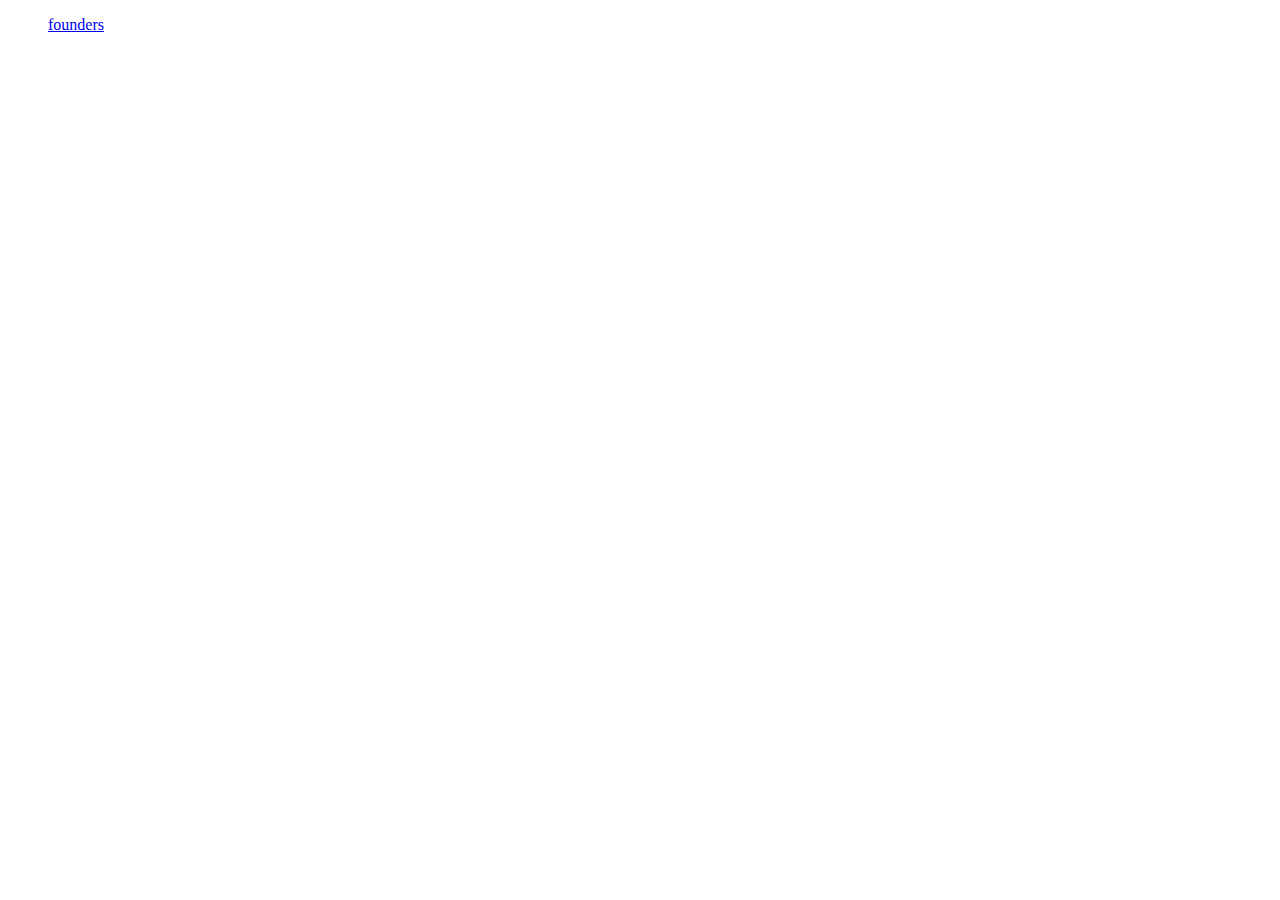
==== index.html @ f40d53fe "Create index.html" ====
<!DOCTYPE html PUBLIC "-//W3C//DTD XHTML 1.0 Transitional//EN" "http://www.w3.org/TR/xhtml1/DTD/xhtml1-transitional.dtd">
<html xmlns="http://www.w3.org/1999/xhtml">

	<head>
		<meta content="text/html; charset=utf-8" http-equiv="Content-Type" />
		<title>Teampage</title>
	</head>

		<body>
		<li>
		<ul><a href="founders.html">founders</a></ul>
		</li>

		</body>

</html>
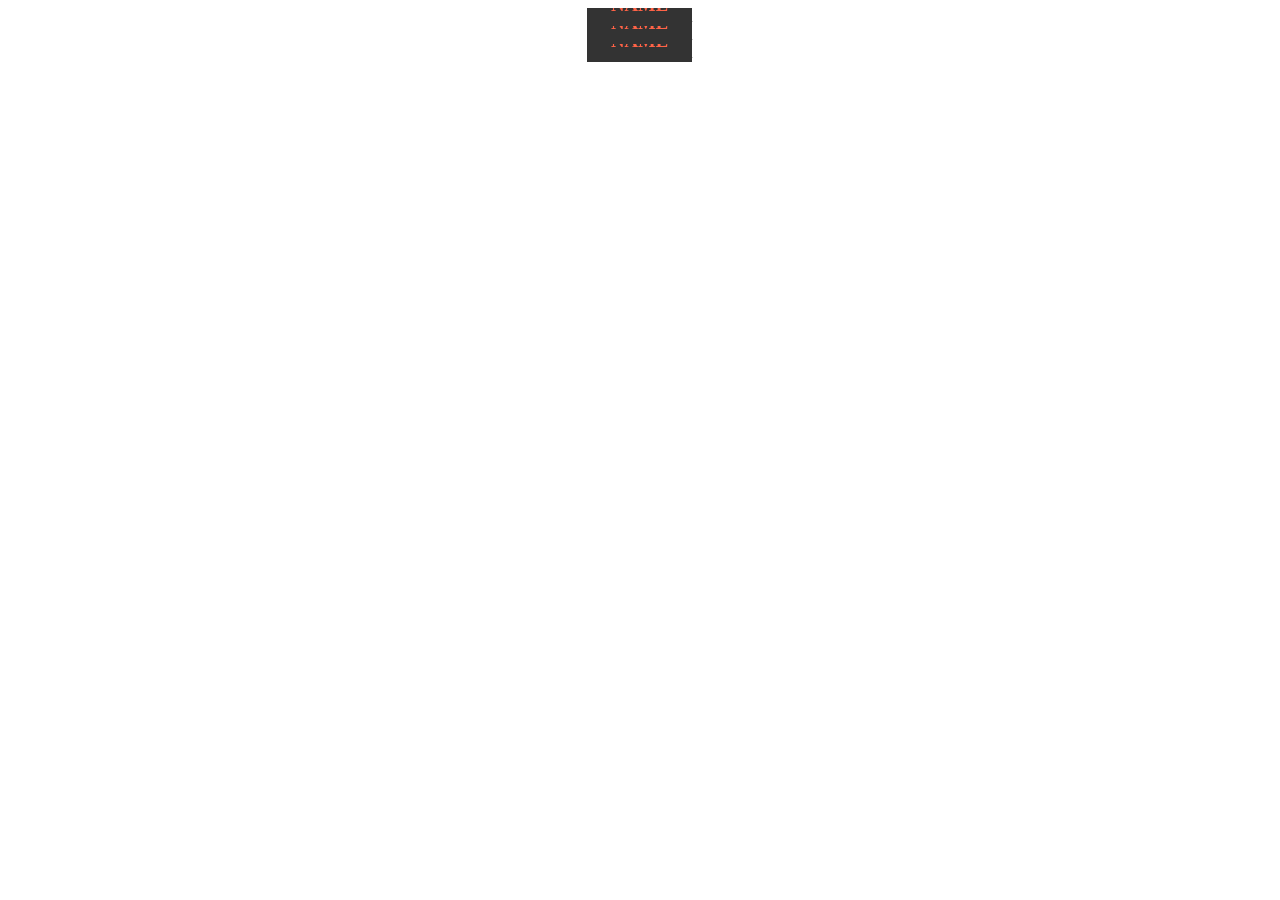
==== commit a78a5dfe: "Made the cards mobile responsive" ====
--- a/index.html
+++ b/index.html
@@ -1,16 +1,78 @@
-<!DOCTYPE html PUBLIC "-//W3C//DTD XHTML 1.0 Transitional//EN" "http://www.w3.org/TR/xhtml1/DTD/xhtml1-transitional.dtd">
-<html xmlns="http://www.w3.org/1999/xhtml">
-
-	<head>
-		<meta content="text/html; charset=utf-8" http-equiv="Content-Type" />
-		<title>Teampage</title>
-	</head>
-
-		<body>
-		<li>
-		<ul><a href="founders.html">founders</a></ul>
-		</li>
-
-		</body>
-
-</html>
+﻿<!DOCTYPE html>
+<html lang="en">
+<head>
+	<meta charset="UTF-8">
+	<title>Profile Image hover effect</title>
+	<link rel="stylesheet" href="style3.css">
+	<meta name="viewport" content="width=device-width, initial-scale=1.0"
+
+	<!-- ------------ Font awesome CDN link ------------------ -->
+	<link rel="stylesheet" href="https://use.fontawesome.com/releases/v5.8.1/css/all.css">
+	<link rel="stylesheet" href="https://stackpath.bootstrapcdn.com/bootstrap/4.5.0/css/bootstrap.min.css" integrity="sha384-9aIt2nRpC12Uk9gS9baDl411NQApFmC26EwAOH8WgZl5MYYxFfc+NcPb1dKGj7Sk" crossorigin="anonymous">
+</head>
+<body>
+		<div class="container">
+			<!--<div class="card-columns">-->
+		<!--<div class="card-colums">-->
+
+			<div class="row">
+		    
+			<div class="col-md-4 column">
+				
+			<div class="card">
+			<div class="img-wrapper">
+			<img src="https://images.pexels.com/photos/1220757/pexels-photo-1220757.jpeg?auto=compress&cs=tinysrgb&dpr=1&w=500" alt="Atul Prajapati">
+	    	<h3>POSITION<br/>Name</h3>
+			<ul>
+				<li><a href="https://github.com/atuljustano"><i class="fab fa-github"></i></a></li>
+				<li><a href="https://www.instagram.com/atulkprajapati2000/"><i class="fab fa-instagram"></i></a></li>
+				<li><a href="https://twitter.com/atuljustano"><i class="fab fa-facebook"></i></a></li>
+				<li><a href="https://www.youtube.com/channel/UCf-KfxuY8PZBSD_8RW2nYsw"><i class="fab fa-linkedin"></i></a></li>
+				<li><a href="#"><i class="far fa-envelope"></i></a></li>
+			</ul>
+			</div>
+			</div>
+			
+		</div>
+		
+			<div class="col-md-4 column">
+			<div class="card">
+			<div class="img-wrapper">
+			<img src="https://images.pexels.com/photos/1220757/pexels-photo-1220757.jpeg?auto=compress&cs=tinysrgb&dpr=1&w=500" alt="Atul Prajapati">
+			<h3>POSITION<br/>Name</h3>
+			
+			<ul>
+				<li><a href="https://github.com/atuljustano"><i class="fab fa-github"></i></a></li>
+				<li><a href="https://www.instagram.com/atulkprajapati2000/"><i class="fab fa-instagram"></i></a></li>
+				<li><a href="https://twitter.com/atuljustano"><i class="fab fa-facebook"></i></a></li>
+				<li><a href="https://www.youtube.com/channel/UCf-KfxuY8PZBSD_8RW2nYsw"><i class="fab fa-linkedin"></i></a></li>
+				<li><a href="#"><i class="far fa-envelope"></i></a></li>
+			</ul>
+			</div>
+			</div>
+		
+		</div>
+	
+			<div class="col-md-4 column">
+			<div class="card">
+			<div class="img-wrapper">
+			<img src="https://images.pexels.com/photos/1220757/pexels-photo-1220757.jpeg?auto=compress&cs=tinysrgb&dpr=1&w=500" alt="Atul Prajapati">
+			<h3>POSITION<br/>Name</h3>
+			<ul>
+				<li><a href="https://github.com/atuljustano"><i class="fab fa-github"></i></a></li>
+				<li><a href="https://www.instagram.com/atulkprajapati2000/"><i class="fab fa-instagram"></i></a></li>
+				<li><a href="https://twitter.com/atuljustano"><i class="fab fa-facebook"></i></a></li>
+				<li><a href="https://www.youtube.com/channel/UCf-KfxuY8PZBSD_8RW2nYsw"><i class="fab fa-linkedin"></i></a></li>
+				<li><a href="#"><i class="far fa-envelope"></i></a></li>
+			</ul>
+			</div>
+			</div>			
+		</div>
+		</div>
+		</div>
+		</div>
+	<script src="https://code.jquery.com/jquery-3.5.1.slim.min.js" integrity="sha384-DfXdz2htPH0lsSSs5nCTpuj/zy4C+OGpamoFVy38MVBnE+IbbVYUew+OrCXaRkfj" crossorigin="anonymous"></script>
+	<script src="https://cdn.jsdelivr.net/npm/popper.js@1.16.0/dist/umd/popper.min.js" integrity="sha384-Q6E9RHvbIyZFJoft+2mJbHaEWldlvI9IOYy5n3zV9zzTtmI3UksdQRVvoxMfooAo" crossorigin="anonymous"></script>
+	<script src="https://stackpath.bootstrapcdn.com/bootstrap/4.5.0/js/bootstrap.min.js" integrity="sha384-OgVRvuATP1z7JjHLkuOU7Xw704+h835Lr+6QL9UvYjZE3Ipu6Tp75j7Bh/kR0JKI" crossorigin="anonymous"></script>
+</body>
+</html>--- a/style3.css
+++ b/style3.css
@@ -0,0 +1,138 @@
+﻿.img-wrapper
+{
+	width: 100%;
+	height: 100%;
+	position: relative;
+	overflow: hidden;
+}
+.container{
+	display: flex;
+    justify-content: center;
+	flex-wrap:wrap;
+}
+.img-wrapper:before
+{
+	content: '';
+	position: absolute;
+	top: 0;
+	/*left: 180%;*/
+	height: 100%;
+	width: 100%;
+	background: rgba(255,255,255,.3);
+}
+.img-wrapper:hover:before
+{
+	left: -180%;
+}
+
+.img-wrapper img
+{
+	height: 90%;
+	width: 100%;
+	filter: grayscale(50%);
+	transition: 2s;
+}
+.img-wrapper:hover img
+{
+	filter: grayscale(0%);
+	transform: scale(1.5);
+}
+.img-wrapper h3
+{
+	background:#333333;
+	font-family: Poppins;
+	color:tomato;
+	text-align: center;
+	text-transform: uppercase;
+	padding: 10px 0px;
+	position: absolute;
+	bottom: 0;
+	margin:0;
+	width: 100%;
+	transform: perspective(400px) rotateY(0deg);
+	transform-origin: right;
+	transition: 1s;
+	mar
+}
+
+.img-wrapper:hover h3
+{
+	transform: perspective(400px) rotateY(0deg);
+}
+
+.img-wrapper ul
+{
+	position: absolute;
+	top: 0;
+	left: 0;
+	margin: 0;
+	padding: 0;
+	list-style: none;
+	background: rgba(255,255,255,0);
+}
+
+.img-wrapper ul li
+{
+	background: #333;
+	height: 40px;
+	width: 40px;
+	text-align: center;
+	line-height: 40px;
+	transform: perspective(800px) rotateY(90deg);
+	transition: .5s;
+	transform-origin: left;
+}
+
+.img-wrapper:hover ul li
+{
+	transform: perspective(800px) rotateY(0deg);
+}
+
+.img-wrapper:hover ul li:nth-child(1)
+{
+	transition-delay: .2s;
+}
+
+.img-wrapper:hover ul li:nth-child(2)
+{
+	transition-delay: .5s;
+}
+
+.img-wrapper:hover ul li:nth-child(3)
+{
+	transition-delay: .8s;
+}
+
+.img-wrapper:hover ul li:nth-child(4)
+{
+	transition-delay: 1.1s;
+}
+.img-wrapper:hover ul li:nth-child(5)
+{
+	transition-delay: 1.4s;
+}
+
+
+.img-wrapper ul li a
+{
+	color: tomato;
+	background: rgba(255,255,255,0);
+}
+
+.img-wrapper ul li i
+{
+	color: tomato;
+	background: rgba(255,255,255,0);
+}
+
+.img-wrapper ul li i:hover
+{
+	color: #fff;
+	background: rgba(255,255,255,0);
+}
+.name{
+
+	text-align: center;
+	font-size:30px;
+	font-weight: bold;
+}